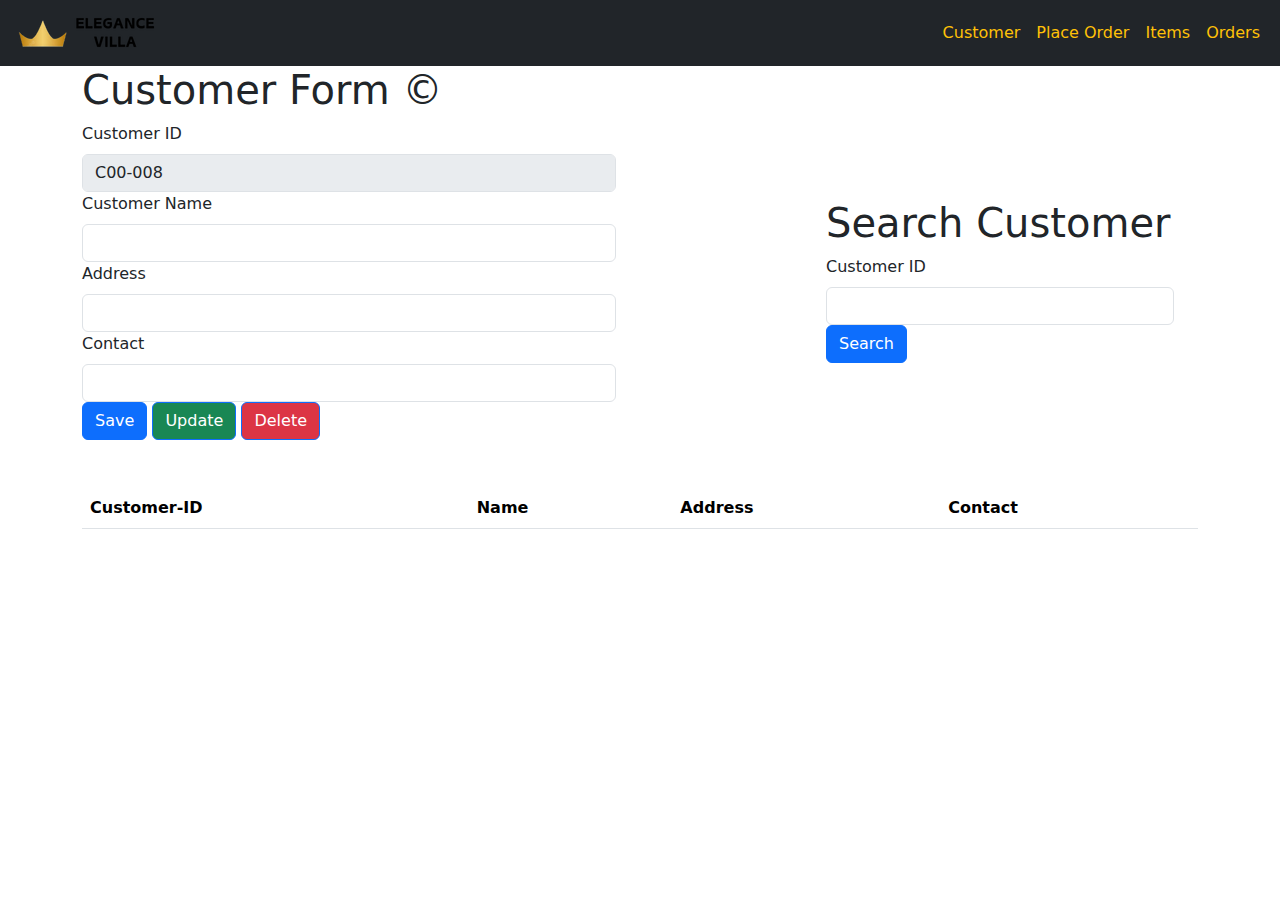
==== Application1/web/index.html @ 8c726d17 "mapping specification" ====
<!DOCTYPE html>
<html lang="en" xmlns="http://www.w3.org/1999/html">
<head>
  <meta charset="UTF-8">
  <title>Pos System</title>
  <link href="css/index.css" rel="stylesheet">
  <link href="https://cdn.jsdelivr.net/npm/bootstrap@5.3.3/dist/css/bootstrap.min.css" rel="stylesheet" integrity="sha384-QWTKZyjpPEjISv5WaRU9OFeRpok6YctnYmDr5pNlyT2bRjXh0JMhjY6hW+ALEwIH" crossorigin="anonymous">
  <script src="https://cdn.jsdelivr.net/npm/bootstrap@5.3.3/dist/js/bootstrap.bundle.min.js" integrity="sha384-YvpcrYf0tY3lHB60NNkmXc5s9fDVZLESaAA55NDzOxhy9GkcIdslK1eN7N6jIeHz" crossorigin="anonymous"></script>

  <script src="https://code.jquery.com/jquery-3.6.0.min.js"></script>

</head>
<header  >

  <nav style="background-color: black" class="navbar navbar-expand-lg bg-dark ">
    <div class="container-fluid ">
      <img src="assets/logo.png" alt="Logo"  class="d-inline-block align-text-top">
      <p id="p-inheader" class="collapse navbar-collapse">Charith's pos system</p>
      <div >
        <ul class="navbar-nav">
          <li class="nav-item ">
            <a id="btnCustomer" class="nav-link active text-warning" aria-current="page" href="#">Customer</a>
          </li>
          <li class="nav-item">
            <a id="btnOrder" class="nav-link active text-warning" aria-current="page" href="#">Place Order</a>
          </li>
          <li class="nav-item">
            <a id="btnItems" class="nav-link active text-warning" aria-current="page" href="#">Items</a>

          </li>
          <li class="nav-item">
            <a id="btnOr" class="nav-link active text-warning" aria-current="page" href="#">Orders</a>

          </li>
        </ul>
      </div>
    </div>
  </nav>
</header>
<body >


<section class="container text-start" id="customer">
  <h1>Customer Form &copy;</h1>
  <section class="row row-gap-5">
    <section class="row row-gap-3 row align-items-center row justify-content-between">

      <form class="col-6">

        <div >
          <label  class="form-label">Customer ID</label>
          <input id="CustID" disabled type="text"  class="form-control" id="customerID" aria-describedby="emailHelp">
        </div>

        <div >
          <label  class="form-label">Customer Name</label>
          <input id="CustName" type="text" class="form-control"aria-describedby="emailHelp" required >
        </div>

        <div >
          <label  class="form-label">Address</label>
          <input id="CustAddress" type="text" class="form-control"  aria-describedby="emailHelp" required>
        </div>

        <div >
          <label  class="form-label">Contact</label>
          <input id="CustContact" type="text" class="form-control" aria-describedby="emailHelp" required>
        </div>

        <div>
          <button id="btnCustSave111" type="submit" class="btn btn-primary ">Save</button>
          <button id="btnUpdateCust" type="submit" class="btn btn-primary bg-success">Update</button>
          <button id="btnDelteCust" type="submit" class="btn btn-primary bg-danger">Delete</button>
        </div>

      </form>

      <div class="col-4">
        <section class="row align-items-center">
          <div class="col">
            <h1>Search Customer</h1>
            <div >
              <label  class="form-label">Customer ID</label>
              <input type="text" class="form-control" id="srhItmID" aria-describedby="emailHelp">
              <button type="submit" class="btn btn-primary ">Search</button>
            </div>

          </div>
        </section>

      </div>
    </section>

    <section >
      <table id="customerTable" class="table table-striped table-hover">
        <thead class="bg-warning bg-opacity-75">
        <tr>
          <th scope="col">Customer-ID</th>
          <th scope="col">Name</th>
          <th scope="col">Address</th>
          <th scope="col">Contact</th>
        </tr>
        </thead>
        <tbody id="tableCustomerBody">

        </tbody>
      </table>

    </section>
  </section>

</section>

<!--Items-->
<section class="container text-start" id="item">
  <h1>Item Form &copy;</h1>
  <section class="row row-gap-5">
    <section class="row row-gap-3 row align-items-center row justify-content-between">

      <div class="col-6">

        <div >
          <label  class="form-label">Item ID</label>
          <input id="txtItemID" type="text" disabled class="form-control" id="itemID" aria-describedby="emailHelp">
        </div>

        <div >
          <label  class="form-label">Item Name</label>
          <input id="txtItemName" type="text" class="form-control"aria-describedby="emailHelp">
        </div>

        <div >
          <label  class="form-label">Unit Price</label>
          <input id="txtPrice" type="number" class="form-control"  aria-describedby="emailHelp">
        </div>

        <div >
          <label  class="form-label">Quantity</label>
          <input id="txtQty" type="number" class="form-control" aria-describedby="emailHelp">
        </div>

        <div>
          <button id="btnItemAdd" type="submit" class="btn btn-primary ">Add</button>
          <button id="btnItemUpdate" type="submit" class="btn btn-primary bg-success">Update</button>
          <button id="btnItemDelete" type="submit" class="btn btn-primary bg-danger">Delete</button>
        </div>
      </div>

      <div class="col-4">
        <section class="row align-items-center">
          <div class="col">
            <h1>Search Item</h1>
            <div >
              <label  class="form-label">Item ID</label>
              <input type="text" class="form-control" id="srhID" aria-describedby="emailHelp">
              <button type="submit" class="btn btn-primary ">Search</button>
            </div>

          </div>
        </section>

      </div>
    </section>

    <section >
      <table id="itemTable" class="table table-striped table-hover">
        <thead class="bg-warning bg-opacity-75">
        <tr>
          <th scope="col">Item-ID</th>
          <th scope="col">Item Name</th>
          <th scope="col">Price</th>
          <th scope="col">Qty</th>
        </tr>
        </thead>
        <tbody id="itemBody">

        </tbody>
      </table>

    </section>
  </section>

</section>



<section class="container-fluid" id="placeORder">

  <h2 style="color: #FA981D" class="mt-2 border-bottom">Place Order</h2>

  <section class="row mt-3 border border-dark rounded p-3">
    <form action="">
      <div class="row border border-dark rounded p-2">

        <div class="col">
          <div class="input-group">
            <span class="input-group-text">Order ID</span>
            <!--                        <input id="txtOrderID" class="form-control" type="text" placeholder="O-001" aria-label="Disabled input example" disabled>-->
            <input id="txtOrderID" disabled type="text" class="form-control"  aria-describedby="emailHelp">
          </div>
        </div>
        <div class="col">
          <div class="input-group">
            <span class="input-group-text">Date</span>
            <input id="txtdate" class="form-control" type="text"  aria-label="Disabled input example" disabled>
          </div>
        </div>
        <div class="col">
          <div class="input-group">
            <span class="input-group-text">CustomerID</span>
            <select id="custIds" onchange="getSelectedCustID()" class="form-select" aria-label="Default select example">
              <option selected disabled hidden>Customer ID</option>

            </select>
          </div>
        </div>
        <div class="col">
          <div class="input-group">
            <span class="input-group-text">Customer Name</span>
            <input id="custNameRst" class="form-control" type="text" placeholder="" aria-label="Disabled input example" disabled>
          </div>
        </div>

      </div>
      <div class="row mt-5 mb-2 p-3 border border-dark rounded">

        <div class="col">
          <div class="input-group">
            <span class="input-group-text">Item ID</span>
            <select id="itemIds" class="form-select" onchange="getSelectedItemID()" aria-label="Default select example">
              <option id="promtItem" selected disabled hidden>Item ID</option>

            </select>
          </div>
        </div>

        <div class="col">
          <div class="input-group">
            <span class="input-group-text">Item Name</span>
            <input id="custItemRst" class="form-control" type="text" placeholder="" aria-label="Disabled input example" disabled>
          </div>
        </div>

        <div class="col">
          <div class="input-group">
            <span class="input-group-text">Qty On Hand</span>
            <input class="form-control" id="txtQytRst" type="text" placeholder="" aria-label="Disabled input example" disabled>
          </div>
        </div>

        <div class="col">
          <div class="input-group">
            <span class="input-group-text">Unit Price</span>
            <input id="txtPriceRst" class="form-control" type="text" placeholder="" aria-label="Disabled input example" disabled>
          </div>
        </div>

        <div class="col">
          <div class="input-group">
            <span class="input-group-text">Quantity</span>
            <input id="txtQtyOd" class="form-control" type="number" placeholder="" aria-label="Disabled input example">
          </div>
        </div>

      </div>

      <div class="row mt-3">
        <div class="col-10"></div>
        <div class="col-2">
          <button id="btnAddToCart" type="button" class="btn btn-outline-success">Add to Cart</button>
          <button id="clearButton" type="button" class="btn btn-outline-warning">Clear</button>
        </div>
      </div>

    </form>
  </section>

  <section class="row mt-3 border border-dark rounded p-3">
    <div class="row">
      <table class="table table-light table-striped">
        <thead>
        <tr>
          <th style="background-color: #CD9A5A" scope="col">Item ID</th>
          <th style="background-color: #CD9A5A" scope="col">Item Name</th>
          <th style="background-color: #CD9A5A" scope="col">Qty</th>
          <th style="background-color: #CD9A5A" scope="col">Unit Price</th>
          <th style="background-color: #CD9A5A" scope="col">Total</th>
          <th style="background-color: #CD9A5A" scope="col">Action</th>
        </tr>
        </thead>
        <tbody id="tblPlaceOrderBody">

        </tbody>
      </table>
    </div>
    <form action="">
      <div class="row mt-3">

        <div class="col">
          <div class="input-group">
            <span class="input-group-text">Total-Rs:</span>
            <input id="txtTot" class="form-control" type="text" placeholder="" aria-label="Disabled input example" disabled>
          </div>
        </div>

        <div class="col">
          <div class="input-group">
            <span class="input-group-text">Discount-Rs:</span>
            <input id="txtDiscount" class="form-control" type="number" placeholder="" aria-label="Disabled input example">
          </div>
        </div>

        <div class="col">
          <div class="input-group">
            <span class="input-group-text">Sub Tot-Rs:</span>
            <input id="txtSubTot" class="form-control" type="text" placeholder="" aria-label="Disabled input example" disabled>
          </div>
        </div>
      </div>
    </form>
    <div class="row mt-3">
      <div class="col-10"></div>
      <div class="col-2">
        <button id="btnPurchase" type="button" class="btn btn-outline-success">Purchase</button>
        <button id="btnCancel" type="button" class="btn btn-outline-danger">Cancel</button>
      </div>
    </div>
  </section>
</section>

<section id="order" class="position-relative">
  <h1 class="display-5 ">Orders Table</h1>
  <div >
    <table class="table table-light table-striped">
      <thead>
      <tr>
        <th style="background-color: #CD9A5A" scope="col">Order ID</th>
        <th style="background-color: #CD9A5A" scope="col">Customer ID</th>
        <th style="background-color: #CD9A5A" scope="col">Total</th>
        <th style="background-color: #CD9A5A" scope="col">Discount</th>
        <th style="background-color: #CD9A5A" scope="col">Sub-Total</th>
        <th style="background-color: #CD9A5A" scope="col">Date</th>
      </tr>
      </thead>
      <tbody id="tblOrderBody">

      </tbody>
    </table>
  </div>

</section>
<script>

  let selectedTable;
  let findIndex;
  let buttonEdit;
  let buttonDelete;
  let custId;
  let itemD;


  document.getElementById("order").style.display="none";
  document.getElementById("customer").style.display="block";
  document.getElementById("placeORder").style.display="none";
  document.getElementById("item").style.display="none";



  $('#CustID').val("C00-008");
  $('#txtItemID').val("I00-001");







</script>
<script src="controller/order.js"></script>
<script src="controller/orderTable.js"></script>
<script src="controller/customer.js"></script>
<script src="controller/item.js"></script>
<script src="https://cdn.jsdelivr.net/npm/@popperjs/core@2.11.8/dist/umd/popper.min.js" integrity="sha384-I7E8VVD/ismYTF4hNIPjVp/Zjvgyol6VFvRkX/vR+Vc4jQkC+hVqc2pM8ODewa9r" crossorigin="anonymous"></script>
<script src="https://cdn.jsdelivr.net/npm/bootstrap@5.3.3/dist/js/bootstrap.min.js" integrity="sha384-0pUGZvbkm6XF6gxjEnlmuGrJXVbNuzT9qBBavbLwCsOGabYfZo0T0to5eqruptLy" crossorigin="anonymous"></script>

<script>
  const fetchStudentData =()=>{
    $.ajax({
      type: "GET",
      url:"http://localhost:8080/Application1_Web_exploded/customer",
      success: (response) => {
        console.log(response)
        let customerData = ""
        response.forEach((customer) => {
          customerData += `<tr>
                        <td>${customer.id}</td>
                        <td>${customer.name}</td>
                        <td>${customer.address}</td>
                    </tr>`
        })
        $('#tableCustomerBody').html(customerData)
      }
    })
  }

  $("btnCustSave111").click((e) => {
    e.preventDefault()
    console.log("clicked save function called")
    $.ajax({
      type: "POST",
      url:"http://localhost:8080/Application1_Web_exploded/customer",
      data: {

      },
      success: (response) => {
        console.log(response)
        alert("Customer Saved")
        fetchStudentData()
      }
    })
  })


    fetchStudentData()

</script>
</body>
</html>
---- Application1/web/css/index.css ----
#order>div{
            position: absolute;
            top: 10vh;

        }
        #order>div>table{
            width: 100vw;
        }
        #order>h1{
            position: absolute;
            left: 40vw;

        }
        .btnEdit{
            color: white;
            background-color: orange;
            border-radius: 5px;
            border: none;
            margin-right: 10px;
        }

        .btnDelete{
            color: white;
            background-color: red;
            border-radius: 5px;
            border: none;
        }
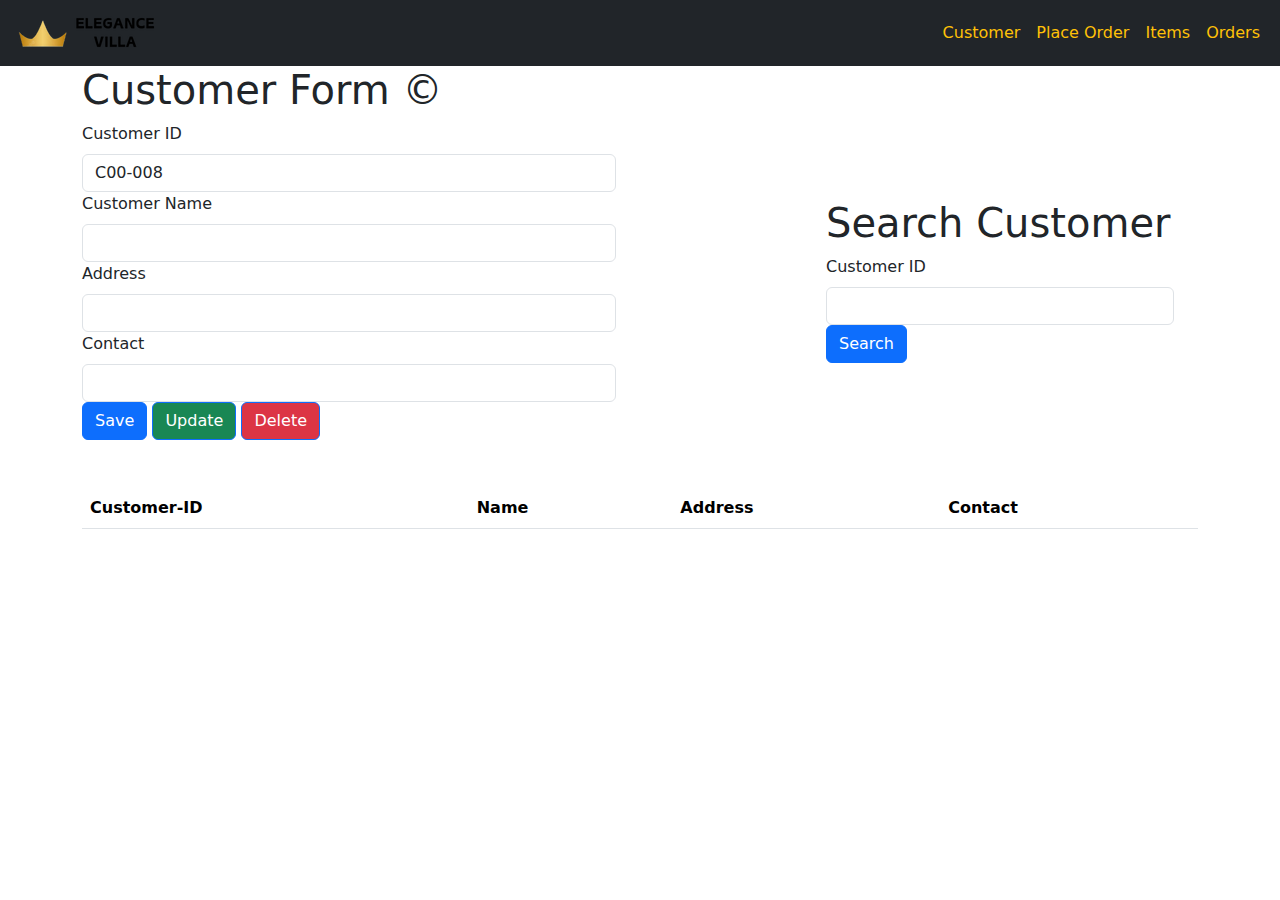
==== commit 71fcad1e: "customer crud done" ====
--- a/Application1/web/index.html
+++ b/Application1/web/index.html
@@ -49,7 +49,7 @@
 
         <div >
           <label  class="form-label">Customer ID</label>
-          <input id="CustID" disabled type="text"  class="form-control" id="customerID" aria-describedby="emailHelp">
+          <input id="CustID" type="text"  class="form-control" id="customerID" aria-describedby="emailHelp">
         </div>
 
         <div >
@@ -389,7 +389,7 @@
       type: "GET",
       url:"http://localhost:8080/Application1_Web_exploded/customer",
       success: (response) => {
-        console.log(response)
+        console.log("response")
         let customerData = ""
         response.forEach((customer) => {
           customerData += `<tr>
@@ -403,25 +403,89 @@
     })
   }
 
-  $("btnCustSave111").click((e) => {
+  $("#btnCustSave111").click((e) => {
     e.preventDefault()
     console.log("clicked save function called")
+    const id = $('#CustID').val();
+    const name = $('#CustName').val();
+    const address = $('#CustAddress').val();
+    const contact = $('#CustContact').val();
+
     $.ajax({
       type: "POST",
       url:"http://localhost:8080/Application1_Web_exploded/customer",
       data: {
-
+       id: id,
+       name: name,
+       address: address
       },
       success: (response) => {
+       // console.log(response)
+        alert("Customer Saved")
+        fetchStudentData()
+      }
+
+    })
+  })
+
+
+  $("#btnDelteCust").click((e) => {
+    e.preventDefault()
+    if (confirm("Are you sure you want to delete this customer?")) {
+      const id = $('#CustID').val();
+        $.ajax({
+            type: "DELETE",
+            url: `http://localhost:8080/Application1_Web_exploded/customer?id=${id}`,
+          success: (response) => {
+                console.log(response)
+                alert("Customer Deleted")
+                fetchStudentData()
+            }
+        })
+    }else{
+        return;
+    }
+  })
+
+  $("#btnUpdateCust").click((e) => {
+    e.preventDefault()
+    const id = $('#CustID').val();
+    const name = $('#CustName').val();
+    const address = $('#CustAddress').val();
+    const contact = $('#CustContact').val();
+
+    $.ajax({
+      type: "PUT",
+      url:`http://localhost:8080/Application1_Web_exploded/customer?id=${id}&name=${name}&address=${address}`,
+      success: (response) => {
         console.log(response)
-        alert("Customer Saved")
+        alert("Customer Updated")
         fetchStudentData()
       }
     })
   })
 
 
-    fetchStudentData()
+  function fetchItemData() {
+    $.ajax({
+      type: "GET",
+      url:"http://localhost:8080/Application1_Web_exploded/item",
+      success: (response) => {
+        console.log("response")
+        let itemData = ""
+        response.forEach((item) => {
+          itemData += `<tr>
+                        <td>${item.code}</td>
+                        <td>${item.description}</td>
+                        <td>${item.qtyOnHand}</td>
+                        <td>${item.unitPrice}</td>
+                    </tr>`
+        })
+        $('#itemBody').html(itemData)
+      }
+    })
+  }
+  fetchStudentData()
 
 </script>
 </body>
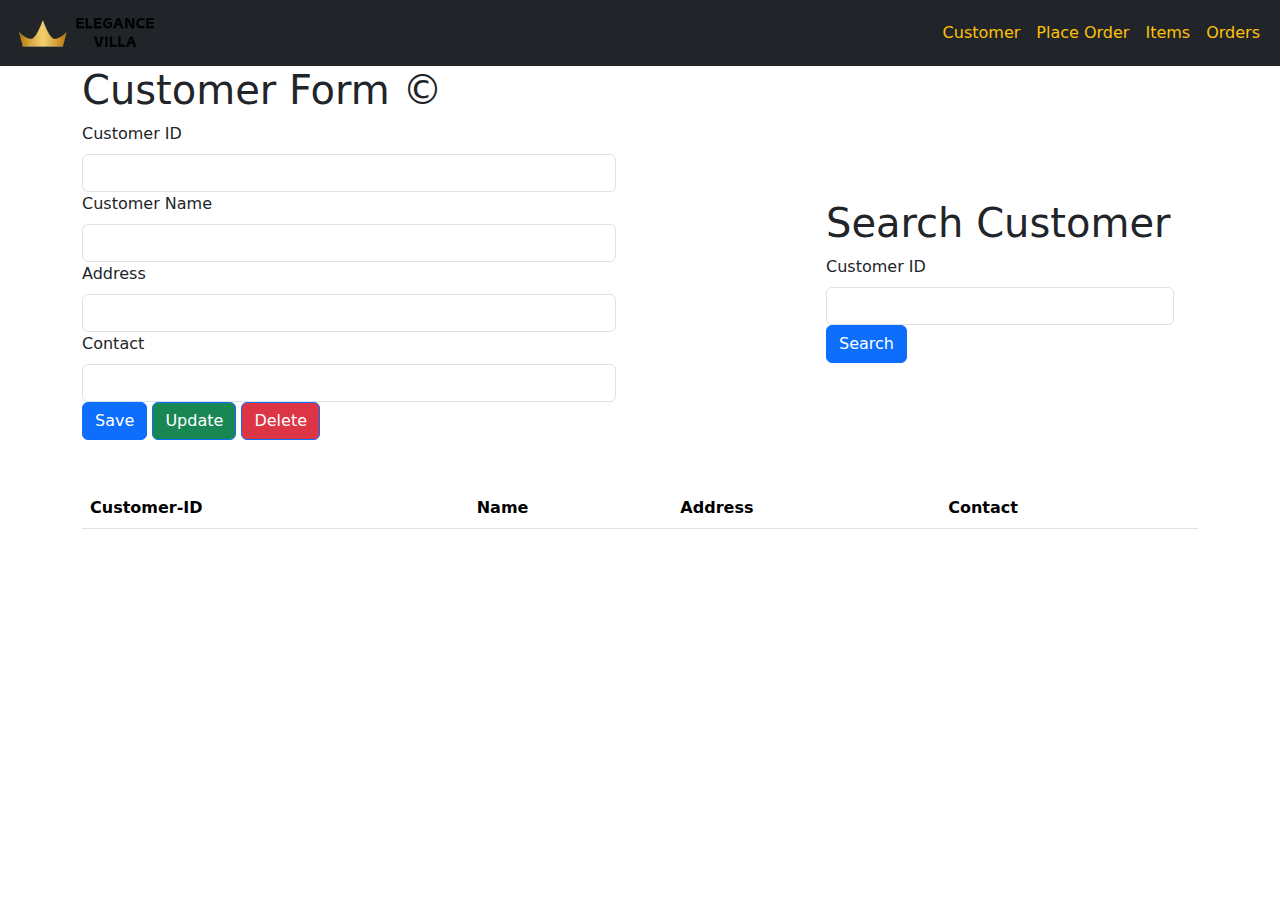
==== commit c830dd40: "item crud" ====
--- a/Application1/web/index.html
+++ b/Application1/web/index.html
@@ -121,7 +121,7 @@
 
         <div >
           <label  class="form-label">Item ID</label>
-          <input id="txtItemID" type="text" disabled class="form-control" id="itemID" aria-describedby="emailHelp">
+          <input id="txtItemID" type="text"  class="form-control" id="itemID" aria-describedby="emailHelp">
         </div>
 
         <div >
@@ -365,10 +365,9 @@
   document.getElementById("item").style.display="none";
 
 
-
-  $('#CustID').val("C00-008");
+ /* $('#CustID').val("C00-008");
   $('#txtItemID').val("I00-001");
-
+*/
 
 
 
@@ -382,27 +381,7 @@
 <script src="controller/item.js"></script>
 <script src="https://cdn.jsdelivr.net/npm/@popperjs/core@2.11.8/dist/umd/popper.min.js" integrity="sha384-I7E8VVD/ismYTF4hNIPjVp/Zjvgyol6VFvRkX/vR+Vc4jQkC+hVqc2pM8ODewa9r" crossorigin="anonymous"></script>
 <script src="https://cdn.jsdelivr.net/npm/bootstrap@5.3.3/dist/js/bootstrap.min.js" integrity="sha384-0pUGZvbkm6XF6gxjEnlmuGrJXVbNuzT9qBBavbLwCsOGabYfZo0T0to5eqruptLy" crossorigin="anonymous"></script>
-
 <script>
-  const fetchStudentData =()=>{
-    $.ajax({
-      type: "GET",
-      url:"http://localhost:8080/Application1_Web_exploded/customer",
-      success: (response) => {
-        console.log("response")
-        let customerData = ""
-        response.forEach((customer) => {
-          customerData += `<tr>
-                        <td>${customer.id}</td>
-                        <td>${customer.name}</td>
-                        <td>${customer.address}</td>
-                    </tr>`
-        })
-        $('#tableCustomerBody').html(customerData)
-      }
-    })
-  }
-
   $("#btnCustSave111").click((e) => {
     e.preventDefault()
     console.log("clicked save function called")
@@ -415,12 +394,12 @@
       type: "POST",
       url:"http://localhost:8080/Application1_Web_exploded/customer",
       data: {
-       id: id,
-       name: name,
-       address: address
+        id: id,
+        name: name,
+        address: address
       },
       success: (response) => {
-       // console.log(response)
+        // console.log(response)
         alert("Customer Saved")
         fetchStudentData()
       }
@@ -433,17 +412,17 @@
     e.preventDefault()
     if (confirm("Are you sure you want to delete this customer?")) {
       const id = $('#CustID').val();
-        $.ajax({
-            type: "DELETE",
-            url: `http://localhost:8080/Application1_Web_exploded/customer?id=${id}`,
-          success: (response) => {
-                console.log(response)
-                alert("Customer Deleted")
-                fetchStudentData()
-            }
-        })
+      $.ajax({
+        type: "DELETE",
+        url: `http://localhost:8080/Application1_Web_exploded/customer?id=${id}`,
+        success: (response) => {
+          console.log(response)
+          alert("Customer Deleted")
+          fetchStudentData()
+        }
+      })
     }else{
-        return;
+      return;
     }
   })
 
@@ -465,27 +444,59 @@
     })
   })
 
-
-  function fetchItemData() {
+  $("#btnItemAdd").click(() => {
+    console.log("clicked item add function called")
+    const code = $('#txtItemID').val();
+    const description = $('#txtItemName').val();
+    const qtyOnHand = $('#txtQty').val();
+    const unitPrice = $('#txtPrice').val();
+
     $.ajax({
-      type: "GET",
+      type: "POST",
       url:"http://localhost:8080/Application1_Web_exploded/item",
+      data: {
+        code: code,
+        description: description,
+        qtyOnHand: qtyOnHand,
+        unitPrice: unitPrice
+      },
       success: (response) => {
-        console.log("response")
-        let itemData = ""
-        response.forEach((item) => {
-          itemData += `<tr>
-                        <td>${item.code}</td>
-                        <td>${item.description}</td>
-                        <td>${item.qtyOnHand}</td>
-                        <td>${item.unitPrice}</td>
-                    </tr>`
-        })
-        $('#itemBody').html(itemData)
+        console.log(response)
+        alert("Item Added")
+        //fetchItemData()
       }
     })
-  }
-  fetchStudentData()
+  })
+
+  $("#btnItemDelete").click(() => {
+    const code = $('#txtItemID').val();
+    $.ajax({
+      type: "DELETE",
+      url:`http://localhost:8080/Application1_Web_exploded/item?code=${code}`,
+      success: (response) => {
+        console.log(response)
+        alert("Item Deleted")
+        //fetchItemData()
+      }
+    })
+  })
+  $("#btnItemUpdate").click(() => {
+    const code = $('#txtItemID').val();
+    const description = $('#txtItemName').val();
+    const qtyOnHand = $('#txtQty').val();
+    const unitPrice = $('#txtPrice').val();
+
+    $.ajax({
+      type: "PUT",
+      url:`http://localhost:8080/Application1_Web_exploded/item?code=${code}&description=${description}&qtyOnHand=${qtyOnHand}&unitPrice=${unitPrice}`,
+      success: (response) => {
+        console.log(response)
+        alert("Item Updated")
+        //fetchItemData()
+      }
+    })
+  })
+
 
 </script>
 </body>
